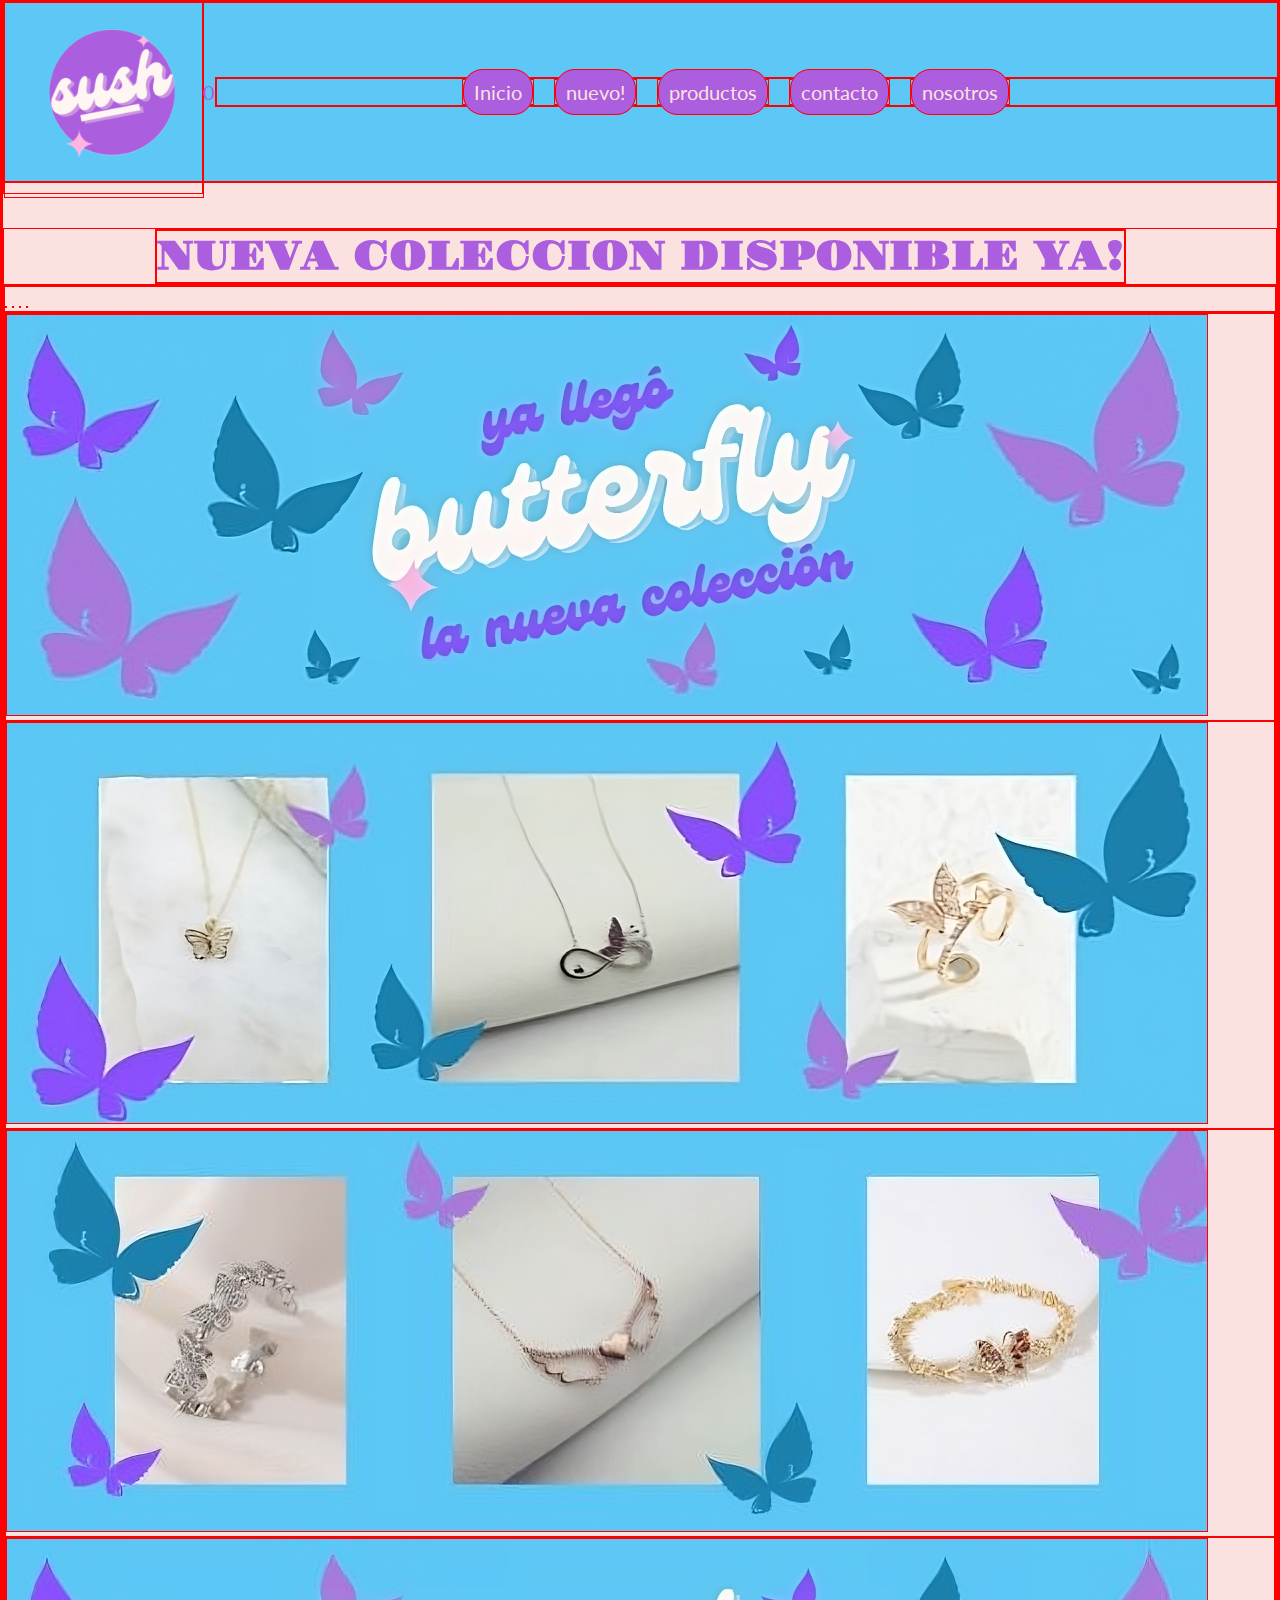
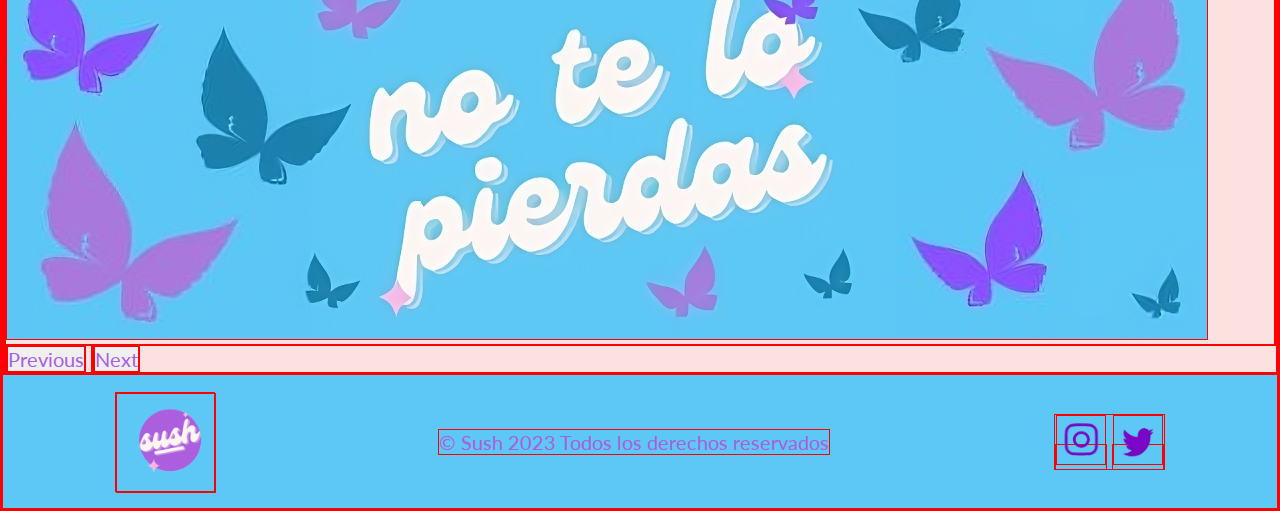
==== index.html @ 63148ea3 "tercer entrega sin pop up" ====
<!DOCTYPE html>
<html lang="es">
<head>
    <meta charset="UTF-8">
    <meta http-equiv="X-UA-Compatible" content="IE=edge">
    <meta name="viewport" content="width=device-width, initial-scale=1.0">
    <!--fuente gravits one-->
    <link rel="preconnect" href="https://fonts.googleapis.com">
    <link rel="preconnect" href="https://fonts.gstatic.com" crossorigin>
    <link href="https://fonts.googleapis.com/css2?family=Gravitas+One&display=swap" rel="stylesheet">
    <!--fuente lato-->
    <link rel="preconnect" href="https://fonts.googleapis.com">
    <link rel="preconnect" href="https://fonts.gstatic.com" crossorigin>
    <link href="https://fonts.googleapis.com/css2?family=Gravitas+One&family=Lato&display=swap" rel="stylesheet">
    <title>sush joyeria</title>
    <!--favicon-->
    <link rel="shortcut icon" href="./assets/icon/favicon.png">
    <!-- link de animacion-->
    <link href="https://unpkg.com/aos@2.3.1/dist/aos.css" rel="stylesheet"/>
    <!--link bootstrap-->
    <link href="https://cdn.jsdelivr.net/npm/bootstrap@5.3.0-alpha3/dist/css/bootstrap.min.css" rel="stylesheet"
        integrity="sha384-KK94CHFLLe+nY2dmCWGMq91rCGa5gtU4mk92HdvYe+M/SXH301p5ILy+dN9+nJOZ" crossorigin="anonymous">
    <!--link sass css-->
    <link rel="stylesheet" href="./sass/style.css">
</head>

<body>
    <!--cabecera del sitio-->
    <header class="header">
        <!--logo-->
        <div class="logo">
            <img src="./assets/img/icon_grande.png" class="logo">
        </div>0
        <!--menu de navegacion-->
        <nav>

            <ul>
                <li class="menu"><a href="#">Inicio</a></li>
                <li class="menu"><a href="./pages/nuevo.html">nuevo!</a></li>
                <li class="menu"><a href="./pages/productos.html">productos</a></li>
                <li class="menu"><a href="./pages/contacto.html">contacto</a></li>
                <li class="menu"><a href="./pages/nosotros.html">nosotros</a></li>


            </ul>
        </nav>

    </header>

    <main>
        <!--encabezado index-->
        <div class="encabezado-principal">
            <h1><a href="./pages/nuevo.html" class="encabezado-index" data-aos="fade-right" data-aos-delay="500" data-aos-duration="1000">NUEVA COLECCION
                    DISPONIBLE YA!</a></h1>
        </div>
        <!--carousel bs-->
        <div id="carouselExampleIndicators" class="carousel slide corusel-index ">
            <div class="carousel-indicators">
                <button type="button" data-bs-target="#carouselExampleIndicators" data-bs-slide-to="0" class="active"
                    aria-current="true" aria-label="Slide 1"></button>
                <button type="button" data-bs-target="#carouselExampleIndicators" data-bs-slide-to="1"
                    aria-label="Slide 2"></button>
                <button type="button" data-bs-target="#carouselExampleIndicators" data-bs-slide-to="2"
                    aria-label="Slide 3"></button>
                <button type="button" data-bs-target="#carouselExampleIndicators" data-bs-slide-to="3"
                    aria-label="Slide 4"></button>
            </div>
            <div class="carousel-inner my-5">
                <div class="carousel-item active">
                    <img src="./assets/img/butterfly-index.jpeg" class="d-block w-100" alt="nueva coleccion butterfly">
                </div>
                <div class="carousel-item">
                    <img src="./assets/img/fotosindex1.jpeg" class="d-block w-100" alt="fotos de la coleccion">
                </div>
                <div class="carousel-item">
                    <img src="./assets/img/fotos-index2.jpeg" class="d-block w-100" alt="fotos de la coleccion">
                </div>
                <div class="carousel-item">
                    <img src="./assets/img/buterfly-indexultimo.jpeg" class="d-block w-100"
                        alt="foto no te lo podes perder">
                </div>
            </div>
            <button class="carousel-control-prev" type="button" data-bs-target="#carouselExampleIndicators"
                data-bs-slide="prev">
                <span class="carousel-control-prev-icon" aria-hidden="true"></span>
                <span class="visually-hidden">Previous</span>
            </button>
            <button class="carousel-control-next" type="button" data-bs-target="#carouselExampleIndicators"
                data-bs-slide="next">
                <span class="carousel-control-next-icon" aria-hidden="true"></span>
                <span class="visually-hidden">Next</span>
            </button>
        </div>


    </main>

    <!--footer index-->
    <footer class="footer">
        <!--logo footer-->
        <div class="logo-footer">
            <img src="./assets/img/icon_grande.png" class="logo-footer">
        </div>

        <p class="derechos-footer">© Sush 2023
            Todos los derechos reservados</p>

        <!-- links redes sociales-->
        <div>
            <a href="https://www.instagram.com/sushjoyeria/"><img src="./assets/icon/instagram-icon.png" alt="instagram"
                    class="instagram_footer"></a>

            <a href="https://twitter.com/kukook13"><img src="./assets/icon/tw-icon.png" alt="twitter"
                    class="twitter_footer"></a>
        </div>
    </footer>
    <!--script bs-->
    <script src="https://cdn.jsdelivr.net/npm/bootstrap@5.3.0-alpha3/dist/js/bootstrap.bundle.min.js"
        integrity="sha384-ENjdO4Dr2bkBIFxQpeoTz1HIcje39Wm4jDKdf19U8gI4ddQ3GYNS7NTKfAdVQSZe" crossorigin="anonymous">
    </script>
    <!--script de animacion-->
    <script src="https://unpkg.com/aos@2.3.1/dist/aos.js"></script>
    <script>
      AOS.init();
    </script>
</body>

</html>
---- sass/style.css ----
/*menu de navegacion index*/
.menu-index {
  display: inline-block;
  color: #fdf4f4;
  background-color: #ab5fde;
  border-radius: 10px;
  color: #fce1e1;
}

/*encabezado index*/
.encabezado-index {
  font-family: "Gravitas One", cursive;
  font-size: 40px;
  display: inline-block;
  text-align: center;
  color: #ab5fde;
}

/*caja encabezado index*/
.encabezado-principal {
  margin-top: 5vh;
  display: flex;
  justify-content: space-around;
}

/*carousel index*/
.carousel-index {
  display: flex;
  justify-content: center;
}

/*menu de navegacion nuevo!*/
.menu-nuevo {
  display: inline-block;
  color: #fdf4f4;
}

/*contenedor cards nuevo*/
.contendedor-cardsnuevo {
  display: flex;
  justify-content: center;
  flex-wrap: wrap;
  align-items: center;
}

/*cards nuevo*/
.card {
  width: 300px;
  height: 50%;
  margin: 40px;
  margin-left: 120px;
  background-color: rgba(171, 95, 222, 0.3960784314);
  color: #fce1e1;
  border-radius: 50px;
}

/* caja titulo nuevo!*/
.titulo-nuevo {
  font-family: "Gravitas One", cursive;
  font-size: 40px;
  margin: 30px;
  display: flex;
  justify-content: center;
  align-items: center;
  color: #ab5fde;
}

/*container texto cards*/
.card-body2 {
  display: flex;
  justify-content: center;
  align-items: center;
  flex-wrap: wrap;
  flex-direction: column;
}

/*caja texto cards */
.card-text2 {
  color: #fce1e1;
  width: 100px;
}

/*submit cards nuevo.html*/
.submit-cards2 {
  background-color: #ab5fde;
  color: #fce1e1;
  border-radius: 50px;
  margin-bottom: 10px;
}

.card-title2 {
  color: #fce1e1;
}

/*menu de navegacion productos*/
.menu-productos {
  display: inline-block;
  color: #fdf4f4;
}

/*titulo productos*/
.titulo-productos {
  font-family: "Gravitas One", cursive;
  font-size: 40px;
  margin: 30px;
  display: flex;
  justify-content: center;
  text-align: center;
  color: #ab5fde;
}

/*container productos*/
.container-productos {
  display: flex;
  justify-content: center;
  flex-wrap: wrap;
}

/*imagenes productos.html*/
.card .card-img-top {
  height: 300px;
  width: 100%;
  border-radius: 50px;
}

/*container texto cards*/
.card-body {
  display: flex;
  justify-content: center;
  align-items: center;
  flex-wrap: wrap;
  flex-direction: column;
}

/*caja texto cards */
.card-text {
  color: #fce1e1;
  width: 100px;
}

/*submit cards productos bs*/
.submit-cards {
  background-color: #ab5fde;
  color: #fce1e1;
  border-radius: 50px;
}

/*menu de navegacion contacto!*/
.menu-contacto {
  display: inline-block;
  color: #fdf4f4;
}

/*contenedor-formulario*/
.form-contacto {
  width: 40vh;
  height: 49vh;
  display: flex;
  flex-wrap: wrap;
  flex-direction: column;
}

/*formulario contacto.html*/
main section form label {
  margin: 10px;
  background-color: #ab5fde;
  color: #fce1e1;
  border-radius: 50px;
  width: 20%;
  padding: 10px;
  outline: none;
  border: none;
  margin-bottom: 15px;
  display: flex;
  flex-wrap: wrap;
  flex-direction: row;
  justify-content: center;
}

/*input form contacto */
main section form input {
  width: 70%;
  border-radius: 40px;
  background-color: rgba(171, 95, 222, 0.2039215686);
  padding: 10px;
  outline: none;
  border: solid #ab5fde;
  margin-bottom: 10px;
  display: flex;
  flex-wrap: wrap;
  flex-direction: column;
}

/*boton formulario*/
.contacto-botonsubmit {
  width: 15%;
}

/*lista contacto*/
.row .col ul li {
  list-style: none;
}

/*menu de navegacion nosotros*/
.menu-nosotros {
  display: inline-block;
  color: #fdf4f4;
}

/*titulo nosotros*/
.titulo-nosotros {
  font-family: "Gravitas One", cursive;
  color: #ab5fde;
  display: flex;
  justify-content: center;
  margin: 20px;
}

/*main nosotros grid bs*/
.col1 img {
  width: 100%;
  height: 100%;
  text-align: center;
  border-radius: 50px;
}

/*columnas nosotros grid bs*/
.col1 {
  display: flex;
  margin-top: 20px;
  margin-bottom: 20px;
  color: #fce1e1;
  align-items: center;
}

/*textos nosotros grid bs*/
.col1 p {
  background-color: #ab5fde;
  color: #fce1e1;
  border-radius: 50px;
  padding: 10px;
  border-color: #511877 10px;
}

* {
  margin: 0px;
  padding: 0px;
  box-sizing: border-box;
  font-family: "Lato", sans-serif;
  color: #ab5fde;
  font-size: 20px;
  border: solid red 1px;
}

body {
  background-color: #fce1e1;
}

/*links generales*/
a {
  text-decoration: none;
}

.logo {
  display: inline-block;
  width: 200px;
  height: 200px;
  margin-top: 3px;
}

/*header*/
.header {
  background-color: #5dc7f5;
  width: 100%;
  height: 20vh;
  display: flex;
  align-items: center;
  justify-content: space-around;
}

.header nav {
  width: 100%;
}

header nav ul {
  width: 100%;
  display: flex;
  justify-content: center;
  align-items: center;
}

.header nav ul li {
  list-style: none;
  display: inline-block;
  margin-right: 20px;
}

.header nav ul li a {
  background-color: #ab5fde;
  border-radius: 20px;
  color: #fce1e1;
  font-size: 20px;
  padding: 10px;
}

/*footer*/
.footer {
  width: 100%;
  height: 15vh;
  background-color: #5dc7f5;
  display: flex;
  justify-content: space-around;
  align-items: center;
}

/*derechos footer*/
.derechos-footer {
  display: inline-block;
}

/*link instagram footer*/
.instagram_footer {
  display: inline-block;
  width: 50px;
  height: 50px;
}

/*link twitter footer*/
.twitter_footer {
  display: inline-block;
  color: #ab5fde;
  width: 50px;
  height: 50px;
}

/*logo footer*/
.logo-footer {
  width: 100px;
  height: 100px;
}

/*links*/
.header nav ul li a:hover {
  color: #fce1e1;
  background-color: #511877;
}

/*submit cards productos*/
.submit-cards:hover {
  color: #fce1e1;
  background-color: #511877;
}

/*submit cards nuevo*/
.submit-cards2:hover {
  color: #fce1e1;
  background-color: #511877;
}

@media screen and (max-width: 700px) {
  /*nosotros*/
  .col1 img {
    width: 100%;
    height: 100%;
    text-align: center;
    border-radius: 30px;
  }
  /*contacto6*/
  /*boton formulario*/
  .contacto-botonsubmit {
    width: 20%;
  }
  /*productos*/
  /*menu de navegacion productos*/
  .menu-productos {
    display: inline-block;
    color: #fdf4f4;
  }
  /*titulo productos*/
  .titulo-productos {
    font-family: "Gravitas One", cursive;
    font-size: 20px;
    margin: 30px;
    display: flex;
    justify-content: center;
    text-align: center;
    color: #ab5fde;
  }
  /*container productos*/
  .container-productos {
    display: flex;
    justify-content: center;
    flex-wrap: wrap;
  }
  /*imagenes productos.html*/
  .card .card-img-top {
    height: 300px;
    width: 100%;
    border-radius: 50px;
  }
  /*container texto cards*/
  .card-body {
    display: flex;
    justify-content: center;
    align-items: center;
    flex-wrap: wrap;
    flex-direction: column;
  }
  .card-tittle {
    color: #fce1e1;
    width: 100px;
    font-size: 20px;
  }
  /*caja texto cards */
  .card-text {
    color: #fce1e1;
    width: 100px;
    font-size: 20px;
  }
  /*submit cards productos bs*/
  .submit-cards {
    background-color: #ab5fde;
    color: #fce1e1;
    border-radius: 25px;
  }
  /*nuevo*/
  /*menu de navegacion nuevo!*/
  .menu-nuevo {
    display: inline-block;
    color: #fdf4f4;
  }
  /*contenedor cards nuevo*/
  .contendedor-cardsnuevo {
    display: flex;
    justify-content: center;
    flex-wrap: wrap;
    align-items: center;
  }
  /*cards nuevo*/
  .card {
    width: 150px;
    height: 25%;
    margin: 20px;
    margin-left: 60px;
    background-color: rgba(171, 95, 222, 0.3960784314);
    color: #fce1e1;
    border-radius: 50px;
  }
  /* caja titulo nuevo!*/
  .titulo-nuevo {
    font-family: "Gravitas One", cursive;
    font-size: 20px;
    margin: 15px;
    display: flex;
    justify-content: center;
    align-items: center;
    color: #ab5fde;
  }
  /*container texto cards*/
  .card-body2 {
    display: flex;
    justify-content: center;
    align-items: center;
    flex-wrap: wrap;
    flex-direction: column;
  }
  /*caja texto cards */
  .card-text2 {
    color: #fce1e1;
    width: 100px;
  }
  /*submit cards nuevo.html*/
  .submit-cards2 {
    background-color: #ab5fde;
    color: #fce1e1;
    border-radius: 25px;
    margin-bottom: 10px;
  }
  .card-title2 {
    color: #fce1e1;
  }
  /*index*/
  /*menu de navegacion index*/
  /*logo header*/
  .logo {
    display: inline-block;
    width: 100px;
    height: 100px;
  }
  .menu-index {
    display: inline-block;
    color: #fdf4f4;
    background-color: #ab5fde;
    border-radius: 10px;
    color: #fce1e1;
  }
  /*encabezado index*/
  .encabezado-index {
    font-family: "Gravitas One", cursive;
    font-size: 20px;
    display: inline-block;
    text-align: center;
    color: #ab5fde;
  }
  /*caja encabezado index*/
  .encabezado-principal {
    margin-top: 5vh;
    display: flex;
    justify-content: space-around;
  }
  /*carousel index*/
  .carousel-index {
    display: flex;
    justify-content: center;
  }
  /*header*/
  .header {
    background-color: #5dc7f5;
    width: 100%;
    height: 20vh;
    display: flex;
    align-items: center;
    justify-content: center;
  }
  .header nav {
    width: 100%;
  }
  header nav ul {
    width: 100%;
    display: flex;
    justify-content: center;
    align-items: center;
  }
  .header nav ul li {
    list-style: none;
    display: inline-block;
    margin-right: 5px;
  }
  .header nav ul li a {
    background-color: #ab5fde;
    border-radius: 10px;
    color: #fce1e1;
    font-size: 10px;
    padding: 5px;
  }
  /*footer*/
  .footer {
    width: 100%;
    height: 15vh;
    background-color: #5dc7f5;
    display: flex;
    justify-content: space-around;
    align-items: center;
  }
  /*derechos footer*/
  .derechos-footer {
    display: inline-block;
  }
  /*link instagram footer*/
  .instagram_footer {
    display: inline-block;
    width: 25px;
    height: 25px;
  }
  /*link twitter footer*/
  .twitter_footer {
    display: inline-block;
    color: #ab5fde;
    width: 25px;
    height: 25px;
  }
  /*logo footer*/
  .logo-footer {
    width: 100px;
    height: 100px;
  }
  /**/
  /*
      .footer {
        min-width: 100%;
        width:100%;
        flex-direction: column;
       min-height: 100%;
       height: 100%;
      } 
  .derechos-footer{
      font-size: 10px;
  }
      /*header*
      .header {
        min-width: 100%;
      }
      .header nav ul li a {
        border-radius: 10px;
        color: #fce1e1;
        font-size: 10px;
        padding: 10px;
      }
      .logo {
        display: inline-block;
        width: 50px;
        height: 50px;
        margin: 20px;
      }

      /*lista contacto*
      .row .lista-contacto ul li {
        display: flex;
        justify-content: flex-start;
      }*/
}/*# sourceMappingURL=style.css.map */
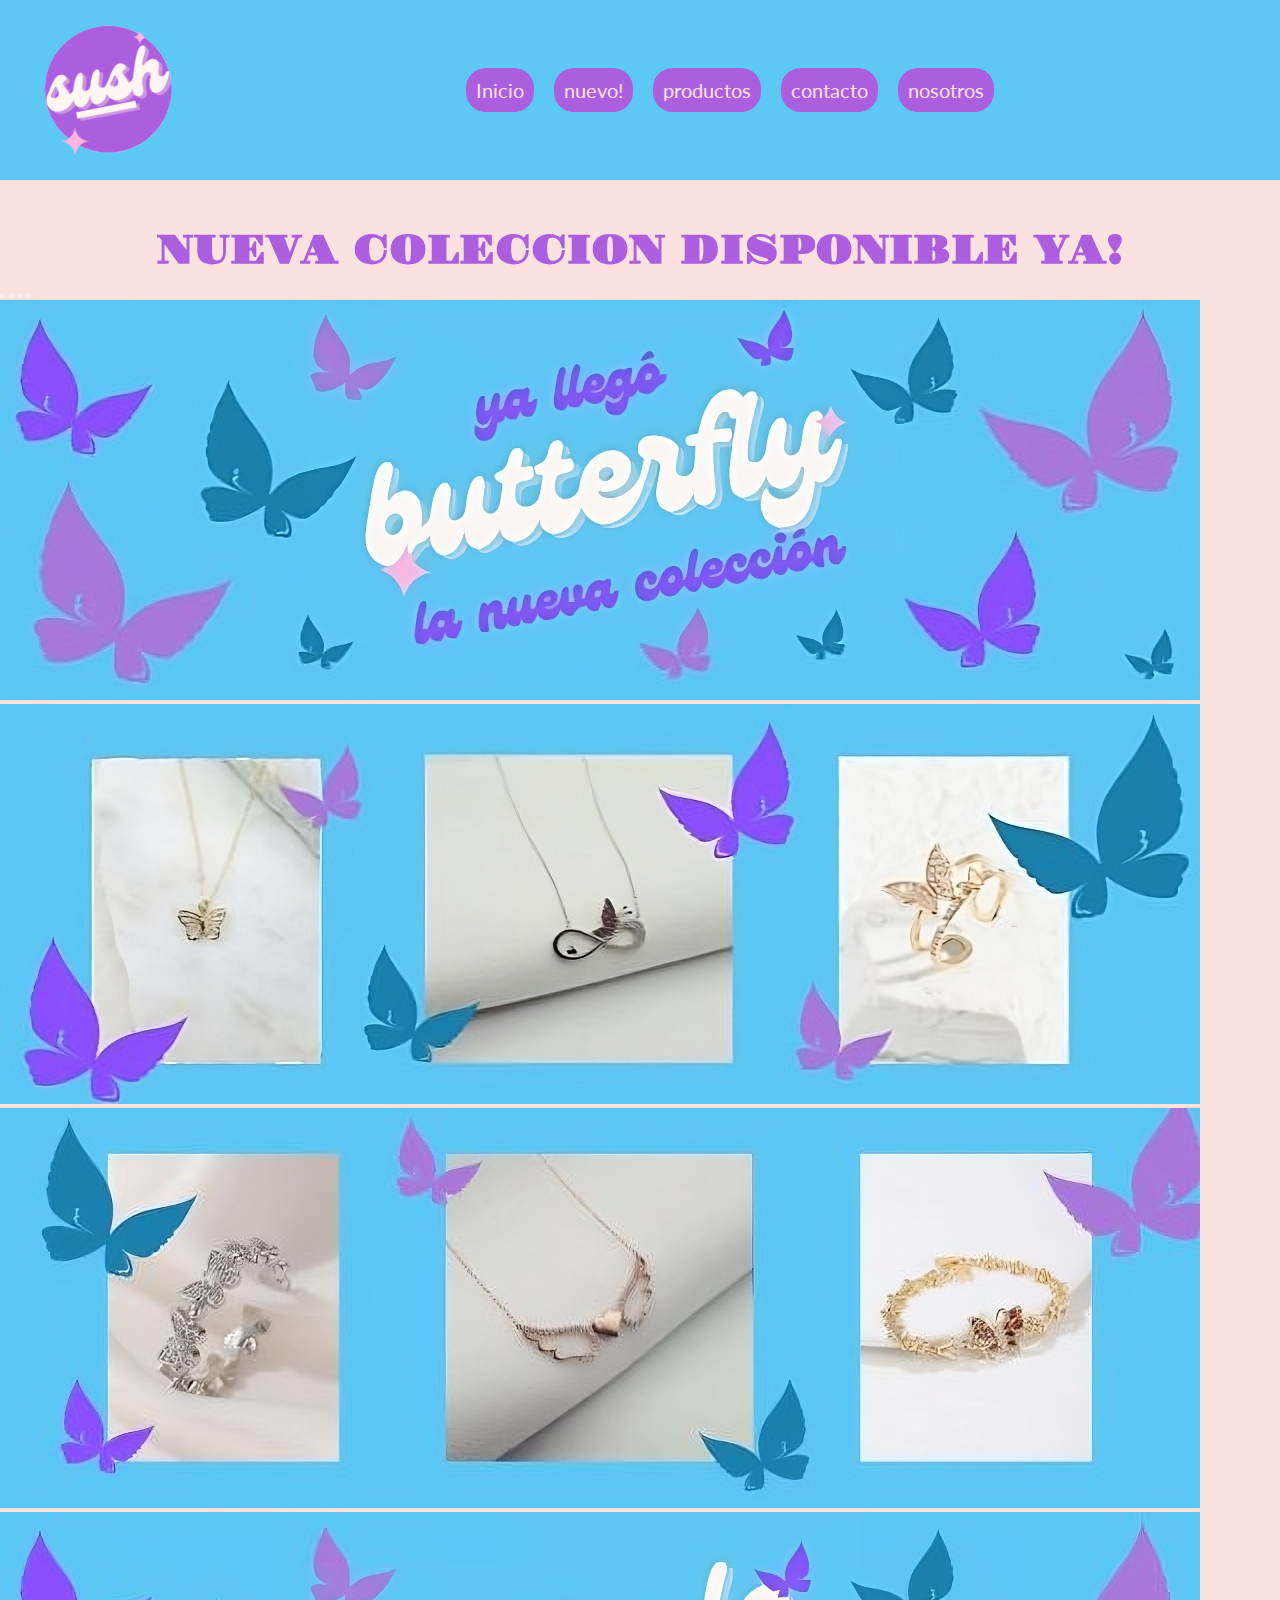
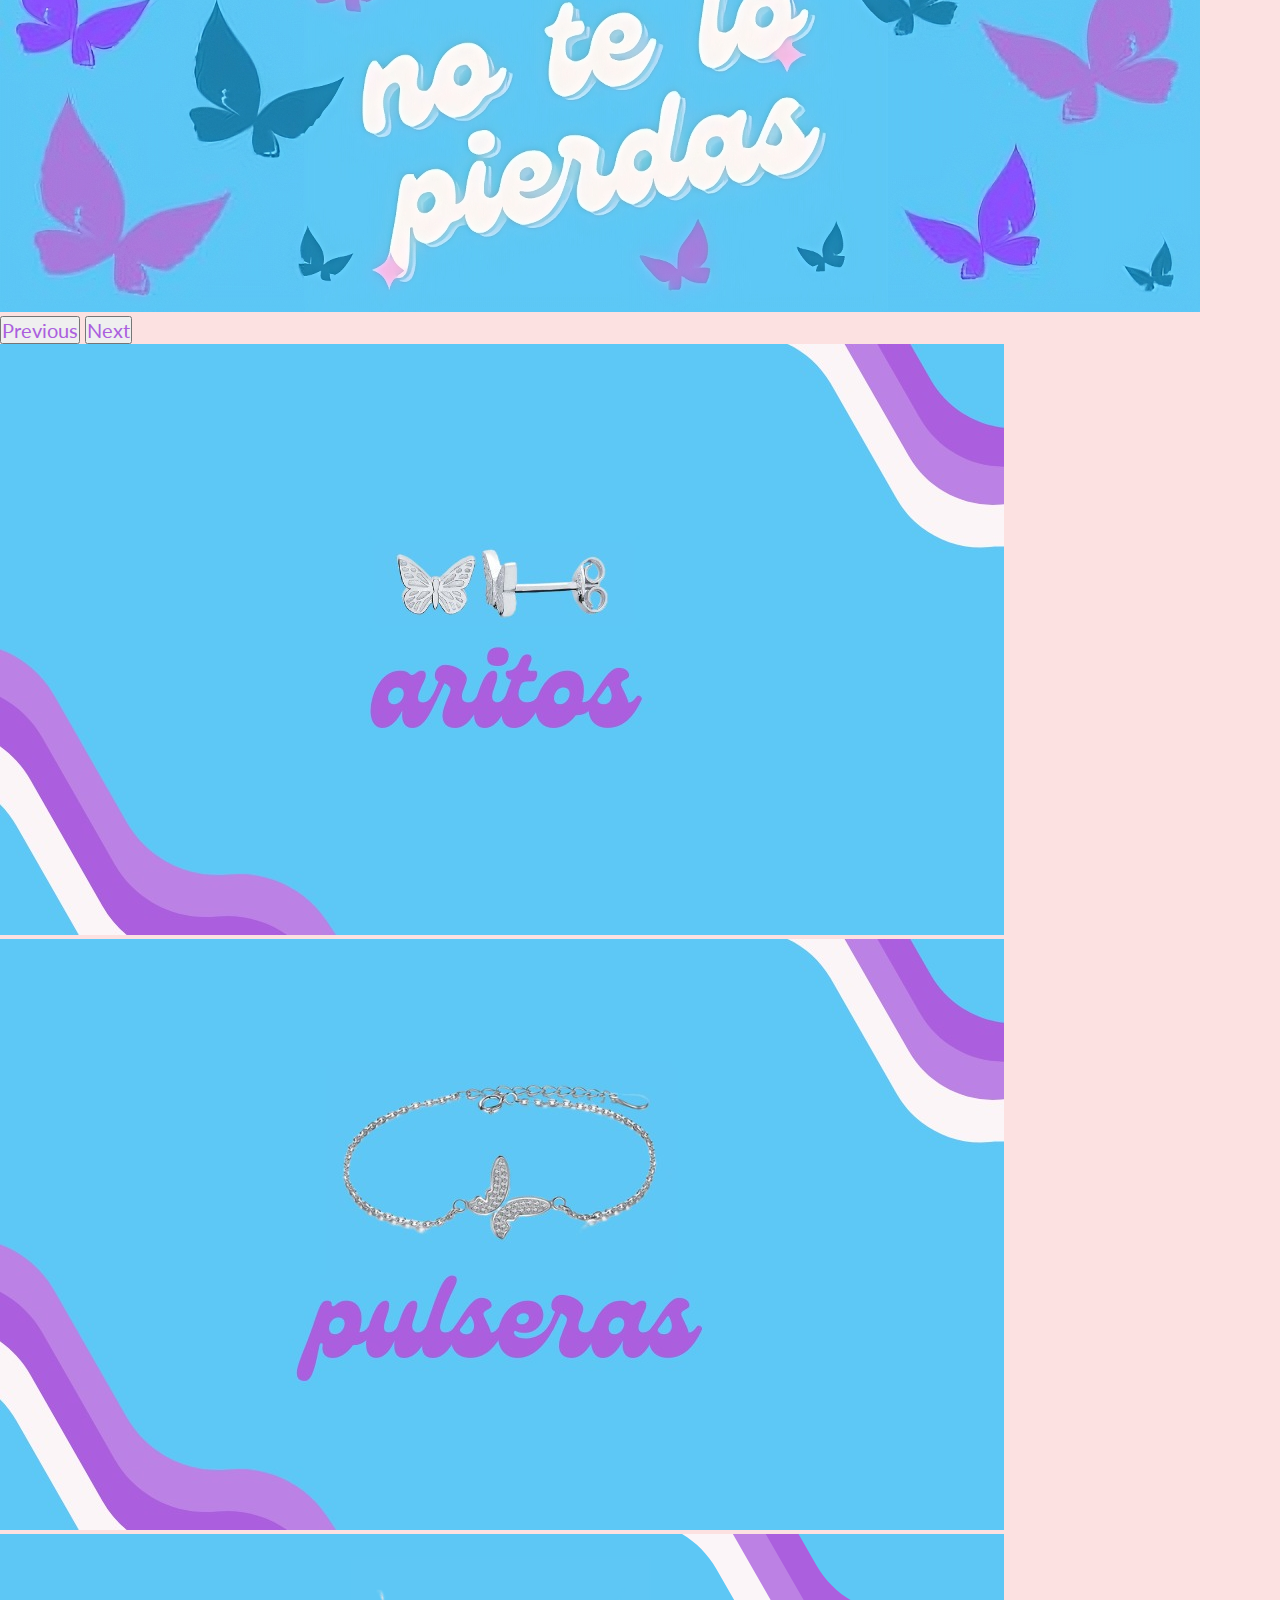
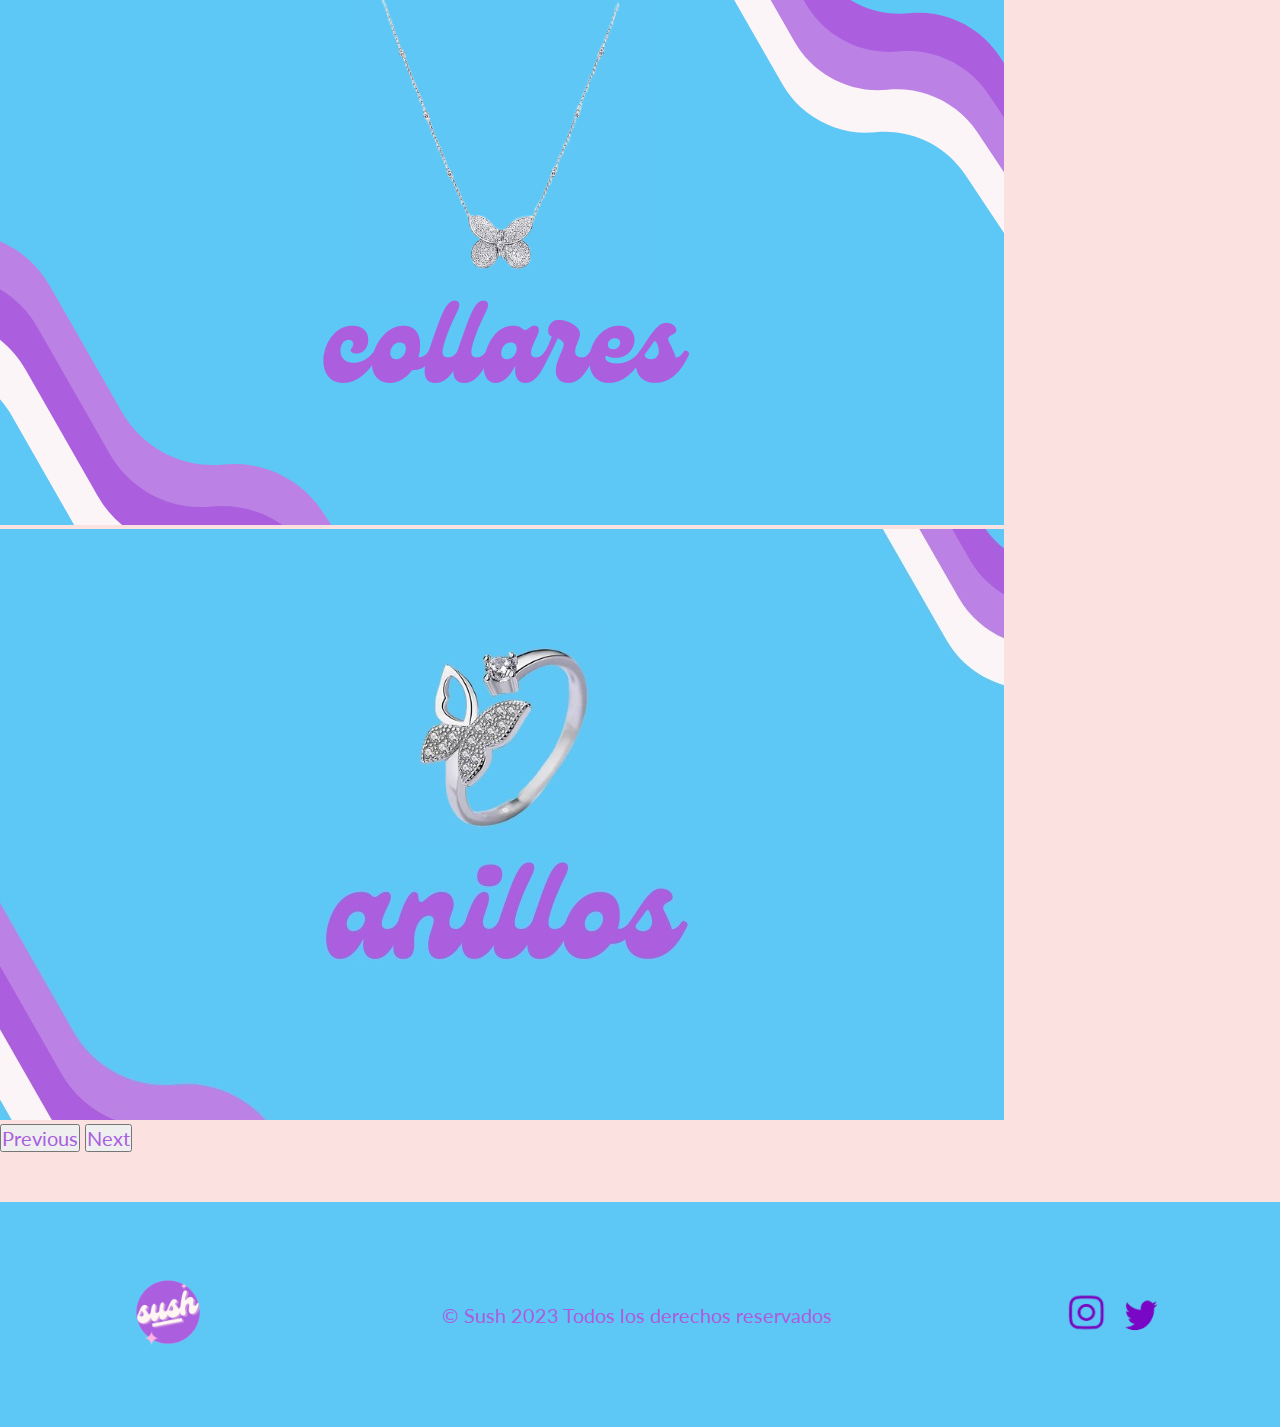
==== commit c16d9491: "casi tercer entrega sin pop up (responsive)" ====
--- a/index.html
+++ b/index.html
@@ -1,5 +1,6 @@
 <!DOCTYPE html>
 <html lang="es">
+
 <head>
     <meta charset="UTF-8">
     <meta http-equiv="X-UA-Compatible" content="IE=edge">
@@ -16,7 +17,7 @@
     <!--favicon-->
     <link rel="shortcut icon" href="./assets/icon/favicon.png">
     <!-- link de animacion-->
-    <link href="https://unpkg.com/aos@2.3.1/dist/aos.css" rel="stylesheet"/>
+    <link href="https://unpkg.com/aos@2.3.1/dist/aos.css" rel="stylesheet" />
     <!--link bootstrap-->
     <link href="https://cdn.jsdelivr.net/npm/bootstrap@5.3.0-alpha3/dist/css/bootstrap.min.css" rel="stylesheet"
         integrity="sha384-KK94CHFLLe+nY2dmCWGMq91rCGa5gtU4mk92HdvYe+M/SXH301p5ILy+dN9+nJOZ" crossorigin="anonymous">
@@ -30,7 +31,7 @@
         <!--logo-->
         <div class="logo">
             <img src="./assets/img/icon_grande.png" class="logo">
-        </div>0
+        </div>
         <!--menu de navegacion-->
         <nav>
 
@@ -50,10 +51,12 @@
     <main>
         <!--encabezado index-->
         <div class="encabezado-principal">
-            <h1><a href="./pages/nuevo.html" class="encabezado-index" data-aos="fade-right" data-aos-delay="500" data-aos-duration="1000">NUEVA COLECCION
+            <h1><a href="./pages/nuevo.html" class="encabezado-index" data-aos="fade-right" data-aos-delay="500"
+                    data-aos-duration="1000">NUEVA COLECCION
                     DISPONIBLE YA!</a></h1>
         </div>
         <!--carousel bs-->
+
         <div id="carouselExampleIndicators" class="carousel slide corusel-index ">
             <div class="carousel-indicators">
                 <button type="button" data-bs-target="#carouselExampleIndicators" data-bs-slide-to="0" class="active"
@@ -92,6 +95,62 @@
             </button>
         </div>
 
+        <!--segundo carousel-->
+
+        <div id="carouselExampleInterval" class="carousel slide" data-bs-ride="carousel">
+            <div class="carousel-inner">
+              <div class="carousel-item active" data-bs-interval="10000">
+                <img src="./assets/img/carousel-aros.jpg" class="d-block w-100 h-100" alt="imagen accesorio">
+              </div>
+              <div class="carousel-item" data-bs-interval="2000">
+                <img src="./assets/img/carousel-pulseras.jpg" class="d-block w-100 h-100" alt="imagen accesorio">
+              </div>
+              <div class="carousel-item">
+                <img src="./assets/img/carousel-collar.png " class="d-block w-100 h-100" alt="imagen accesorio">
+              </div>
+              <div class="carousel-item">
+                <img src="./assets/img/carousel-anillos.jpg " class="d-block w-100 h-100" alt="imagen accesorio">
+              </div>
+            </div>
+            <button class="carousel-control-prev" type="button" data-bs-target="#carouselExampleInterval" data-bs-slide="prev">
+              <span class="carousel-control-prev-icon" aria-hidden="true"></span>
+              <span class="visually-hidden">Previous</span>
+            </button>
+            <button class="carousel-control-next" type="button" data-bs-target="#carouselExampleInterval" data-bs-slide="next">
+              <span class="carousel-control-next-icon" aria-hidden="true"></span>
+              <span class="visually-hidden">Next</span>
+            </button>
+          </div>
+       
+        <!--segundo carousel--
+        <div id="carouselExampleIndicators" class="carousel slide">
+            <div class="carousel-indicators">
+              <button type="button" data-bs-target="#carouselExampleIndicators" data-bs-slide-to="0" class="active" aria-current="true" aria-label="Slide 1"></button>
+              <button type="button" data-bs-target="#carouselExampleIndicators" data-bs-slide-to="1" aria-label="Slide 2"></button>
+              <button type="button" data-bs-target="#carouselExampleIndicators" data-bs-slide-to="2" aria-label="Slide 3"></button>
+            </div>
+            <div class="carousel-inner">
+              <div class="carousel-item active">
+                <img src=" "class="d-block w-100" alt="imagen accesorio">
+              </div>
+              <div class="carousel-item">
+                <img src="./assets/img/m2.jpeg./assets/img/m3.jpeg./assets/img/m1.jpeg" class="d-block w-100" alt="imagen accesorio">
+              </div>
+              <div class="carousel-item">
+                <img src=" " class="d-block w-100" alt="imagen accesorio">
+              </div>
+            </div>
+            <button class="carousel-control-prev" type="button" data-bs-target="#carouselExampleIndicators" data-bs-slide="prev">
+              <span class="carousel-control-prev-icon" aria-hidden="true"></span>
+              <span class="visually-hidden">Previous</span>
+            </button>
+            <button class="carousel-control-next" type="button" data-bs-target="#carouselExampleIndicators" data-bs-slide="next">
+              <span class="carousel-control-next-icon" aria-hidden="true"></span>
+              <span class="visually-hidden">Next</span>
+            </button>
+          </div>-->
+
+ 
 
     </main>
 
@@ -101,7 +160,7 @@
         <div class="logo-footer">
             <img src="./assets/img/icon_grande.png" class="logo-footer">
         </div>
-
+        <!--derechos footer-->
         <p class="derechos-footer">© Sush 2023
             Todos los derechos reservados</p>
 
@@ -121,7 +180,7 @@
     <!--script de animacion-->
     <script src="https://unpkg.com/aos@2.3.1/dist/aos.js"></script>
     <script>
-      AOS.init();
+        AOS.init();
     </script>
 </body>
 
--- a/sass/style.css
+++ b/sass/style.css
@@ -23,10 +23,15 @@
   justify-content: space-around;
 }
 
-/*carousel index*/
+/*carousel1 index*/
 .carousel-index {
   display: flex;
   justify-content: center;
+}
+
+/*carousel2 index*/
+#carouselExampleInterval {
+  margin-bottom: 50px;
 }
 
 /*menu de navegacion nuevo!*/
@@ -249,7 +254,6 @@
   font-family: "Lato", sans-serif;
   color: #ab5fde;
   font-size: 20px;
-  border: solid red 1px;
 }
 
 body {
@@ -306,7 +310,7 @@
 /*footer*/
 .footer {
   width: 100%;
-  height: 15vh;
+  height: 25vh;
   background-color: #5dc7f5;
   display: flex;
   justify-content: space-around;
@@ -357,7 +361,7 @@
   background-color: #511877;
 }
 
-@media screen and (max-width: 700px) {
+@media screen and (max-width: 910px) {
   /*nosotros*/
   .col1 img {
     width: 100%;
@@ -365,6 +369,9 @@
     text-align: center;
     border-radius: 30px;
   }
+  .titulo-nosotros {
+    font-size: 15px;
+  }
   /*contacto6*/
   /*boton formulario*/
   .contacto-botonsubmit {
@@ -388,9 +395,7 @@
   }
   /*container productos*/
   .container-productos {
-    display: flex;
-    justify-content: center;
-    flex-wrap: wrap;
+    width: 90%;
   }
   /*imagenes productos.html*/
   .card .card-img-top {
@@ -449,10 +454,10 @@
   /* caja titulo nuevo!*/
   .titulo-nuevo {
     font-family: "Gravitas One", cursive;
-    font-size: 20px;
+    font-size: 15px;
     margin: 15px;
     display: flex;
-    justify-content: center;
+    justify-content: center !important;
     align-items: center;
     color: #ab5fde;
   }
@@ -546,7 +551,7 @@
   /*footer*/
   .footer {
     width: 100%;
-    height: 15vh;
+    height: 25vh;
     background-color: #5dc7f5;
     display: flex;
     justify-content: space-around;
@@ -574,38 +579,4 @@
     width: 100px;
     height: 100px;
   }
-  /**/
-  /*
-      .footer {
-        min-width: 100%;
-        width:100%;
-        flex-direction: column;
-       min-height: 100%;
-       height: 100%;
-      } 
-  .derechos-footer{
-      font-size: 10px;
-  }
-      /*header*
-      .header {
-        min-width: 100%;
-      }
-      .header nav ul li a {
-        border-radius: 10px;
-        color: #fce1e1;
-        font-size: 10px;
-        padding: 10px;
-      }
-      .logo {
-        display: inline-block;
-        width: 50px;
-        height: 50px;
-        margin: 20px;
-      }
-
-      /*lista contacto*
-      .row .lista-contacto ul li {
-        display: flex;
-        justify-content: flex-start;
-      }*/
 }/*# sourceMappingURL=style.css.map */